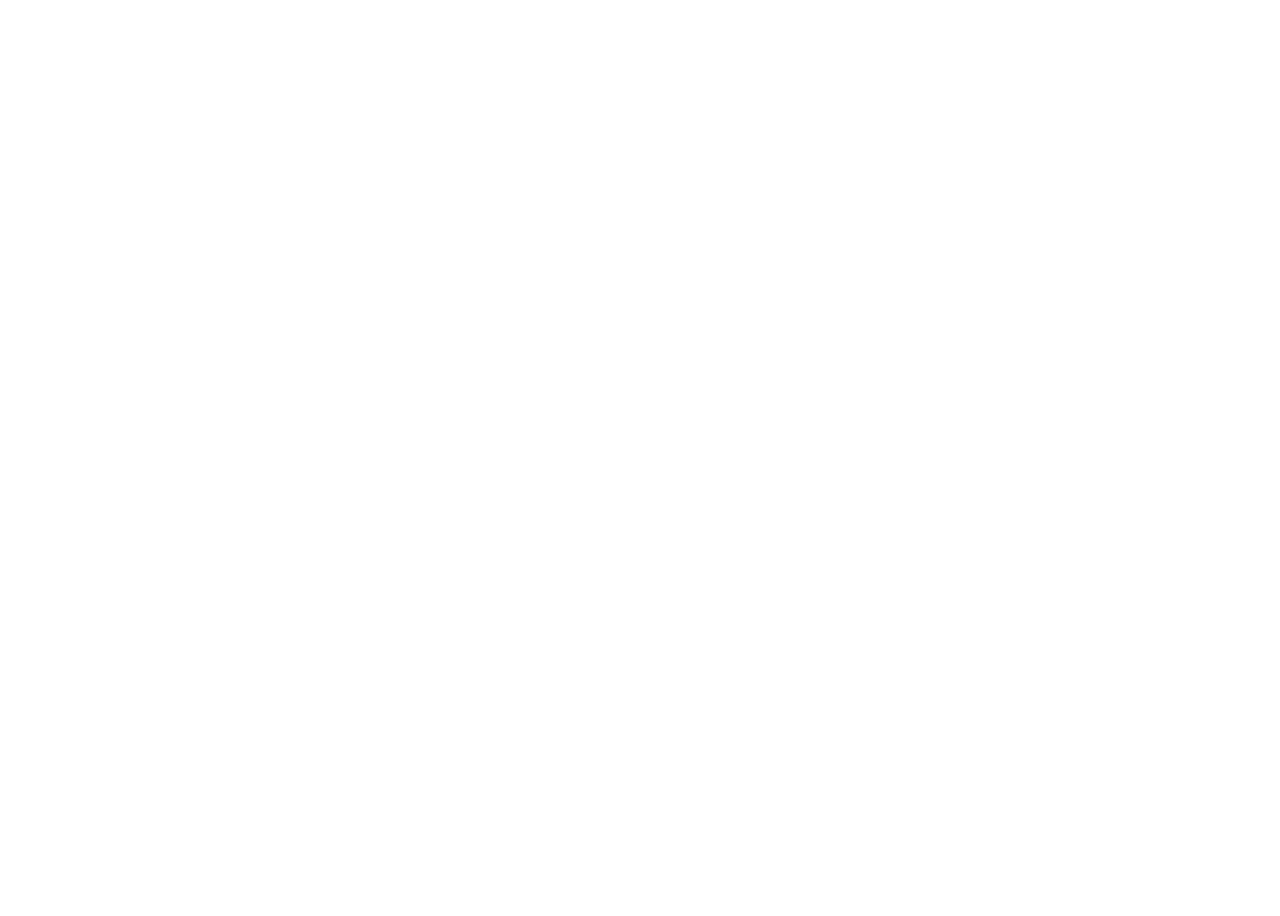
==== samples/debug/debug.html @ 33563ba8 "secondary initial changes" ====
<html>

<head>
  <title>Augmented Reality Marker Detector</title>

  <script type="text/javascript" src="libs/polyfill.js"></script> 
  
  <script type="text/javascript" src="cv.js"></script> 
  <script type="text/javascript" src="aruco.js"></script> 

  <script>
    var camera, canvas, context, imageData, pixels, detector;
    var debugImage, warpImage, homographyImage;

    function onLoad(){
      camera = document.getElementById("video");
      canvas = document.getElementById("canvas");
      context = canvas.getContext("2d");
      
      camera.width = 320;
      camera.height = 240;
      
      canvas.width = parseInt(canvas.style.width);
      canvas.height = parseInt(canvas.style.height);
      
      if (navigator.mediaDevices === undefined) {
        navigator.mediaDevices = {};
      }
      
      if (navigator.mediaDevices.getUserMedia === undefined) {
        navigator.mediaDevices.getUserMedia = function(constraints) {
          var getUserMedia = navigator.webkitGetUserMedia || navigator.mozGetUserMedia;
          
          if (!getUserMedia) {
            return Promise.reject(new Error('getUserMedia is not implemented in this browser'));
          }

          return new Promise(function(resolve, reject) {
            getUserMedia.call(navigator, constraints, resolve, reject);
          });
        }
      }
      
      navigator.mediaDevices
        .getUserMedia({ video: { facingMode: { exact: "environment" } }})
        .then(function(stream) {
          if ("srcObject" in video) {
            video.srcObject = stream;
          } else {
            video.src = window.URL.createObjectURL(stream);
          }
        })
        .catch(function(err) {
          console.log(err.name + ": " + err.message);
        }
      );
        
      imageData = context.getImageData(0, 0, camera.width, camera.height);
      pixels = [];
      detector = new AR.Detector();
      
      debugImage = context.createImageData(camera.width, camera.height);
      warpImage = context.createImageData(49, 49);
      homographyImage = new CV.Image();
      
      requestAnimationFrame(tick);
    }

    function tick(){
      requestAnimationFrame(tick);
      
      if (video.readyState === video.HAVE_ENOUGH_DATA){
        snapshot();

        var markers = detector.detect(imageData);
        // drawDebug();
        drawCorners(markers);
        drawId(markers);
      }
    }

    function snapshot(){
      context.drawImage(video, 0, 0, camera.width, camera.height);
      imageData = context.getImageData(0, 0, camera.width, camera.height);
    }
          
    function drawDebug(){
      var width = camera.width, height = camera.height;
      
      context.clearRect(0, 0, canvas.width, canvas.height);
      
      context.putImageData(imageData, 0, 0);
      context.putImageData( createImage(detector.grey, debugImage), width, 0);
      context.putImageData( createImage(detector.thres, debugImage), width * 2, 0);
      
      drawContours(detector.contours, 0, height, width, height, function(hole) {return hole? "magenta": "blue";});
      drawContours(detector.polys, width, height, width, height, function() {return "green";} );
      drawContours(detector.candidates, width * 2, height, width, height, function() {return "red";} );
      
      drawWarps(detector.grey, detector.candidates, 0, height * 2 + 20);
    }
    
    function drawContours(contours, x, y, width, height, fn){
      var i = contours.length, j, contour, point;
      
      while(i --){
        contour = contours[i];

        context.strokeStyle = fn(contour.hole);
        context.beginPath();

        for (j = 0; j < contour.length; ++ j){
          point = contour[j];
          this.context.moveTo(x + point.x, y + point.y);
          point = contour[(j + 1) % contour.length];
          this.context.lineTo(x + point.x, y + point.y);
        }
        
        context.stroke();
        context.closePath();
      }
    }
    
    function drawWarps(imageSrc, contours, x, y){
      var i = contours.length, j, contour;
      
      var offset = ( canvas.width - ( (warpImage.width + 10) * contours.length) ) / 2
      while(i --){
        contour = contours[i];
        
        CV.warp(imageSrc, homographyImage, contour, warpImage.width);
        this.context.putImageData( createImage(homographyImage, warpImage), offset + i * (warpImage.width + 10), y);
        
        CV.threshold(homographyImage, homographyImage, CV.otsu(homographyImage) );
        this.context.putImageData( createImage(homographyImage, warpImage), offset + i * (warpImage.width + 10), y + 60);
      }
    }
    
    function drawCorners(markers){
      var corners, corner, i, j;
    
      context.lineWidth = 3;

      for (i = 0; i !== markers.length; ++ i){
        corners = markers[i].corners;
        
        context.strokeStyle = "red";
        context.beginPath();
        
        for (j = 0; j !== corners.length; ++ j){
          corner = corners[j];
          context.moveTo(corner.x, corner.y);
          corner = corners[(j + 1) % corners.length];
          context.lineTo(corner.x, corner.y);
        }

        context.stroke();
        context.closePath();
        
        context.strokeStyle = "green";
        context.strokeRect(corners[0].x - 2, corners[0].y - 2, 4, 4);
      }
    }

    function drawId(markers){
      var corners, corner, x, y, i, j;
      
      context.strokeStyle = "blue";
      context.lineWidth = 1;
      
      for (i = 0; i !== markers.length; ++ i){
        corners = markers[i].corners;
        
        x = Infinity;
        y = Infinity;
        
        for (j = 0; j !== corners.length; ++ j){
          corner = corners[j];
          
          x = Math.min(x, corner.x);
          y = Math.min(y, corner.y);
        }

        context.strokeText(markers[i].id, x, y)
      }
    }

    function createImage(src, dst){
      var i = src.data.length, j = (i * 4) + 3;
      
      while(i --){
        dst.data[j -= 4] = 255;
        dst.data[j - 1] = dst.data[j - 2] = dst.data[j - 3] = src.data[i];
      }
      
      return dst;
    };

  window.onload = onLoad;

  </script>

</head>

<body style="font-family: monospace;">

  <center>
    
    <video id="video" autoplay="true" style="width:100vw; height:100vh; display:none;"></video>
    <canvas id="canvas" style="width:100vw; height:100vh;"></canvas>
    
  </center>

</body>
  
</html>
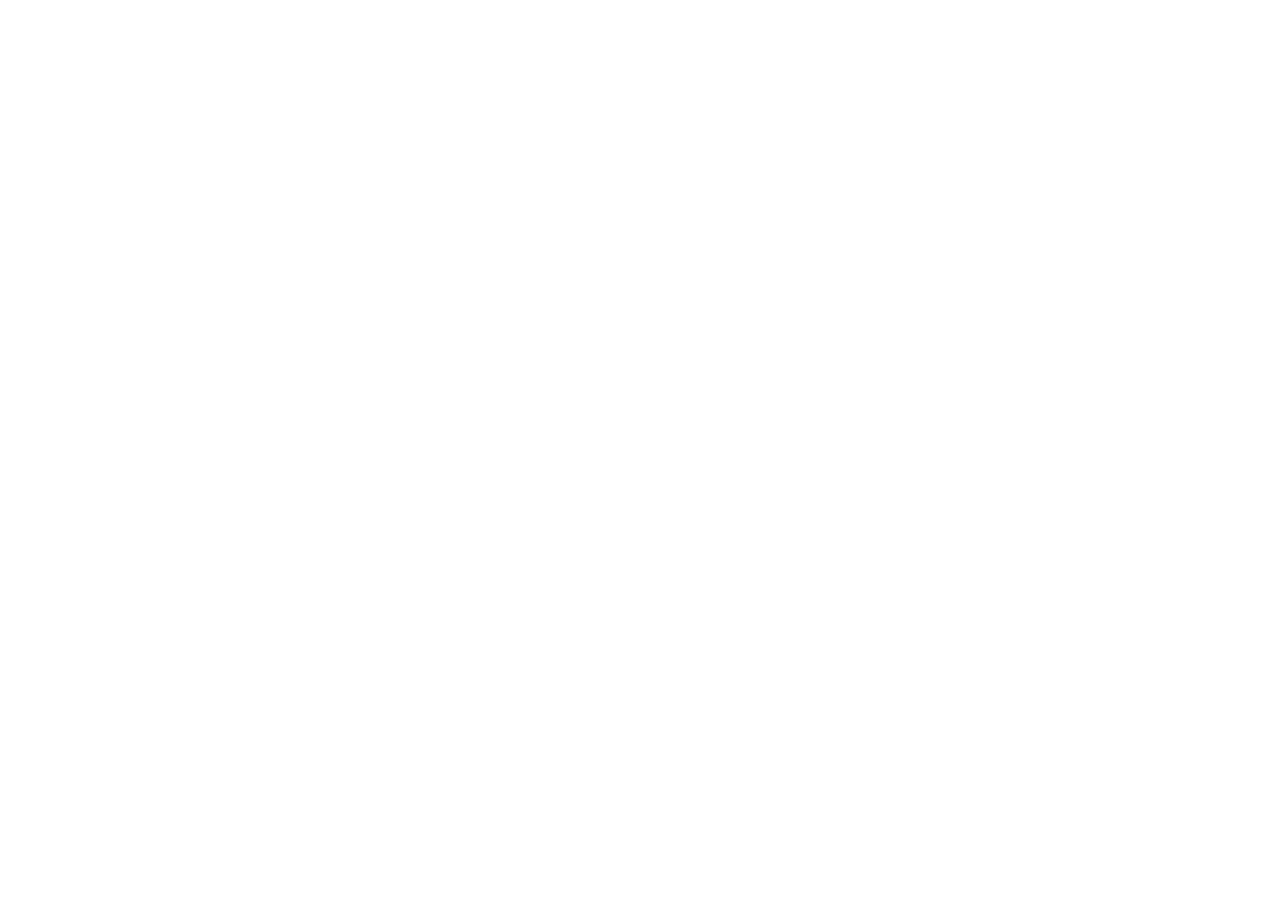
==== commit 7487913a: "nothing" ====
--- a/samples/debug/debug.html
+++ b/samples/debug/debug.html
@@ -206,8 +206,8 @@
 
   <center>
     
-    <video id="video" autoplay="true" style="width:100vw; height:100vh; display:none;"></video>
-    <canvas id="canvas" style="width:100vw; height:100vh;"></canvas>
+    <video id="video" autoplay="true" style="width:320px; height:240px; display:none;"></video>
+    <canvas id="canvas" style="width:960px; height:620px;"></canvas>
     
   </center>
 
